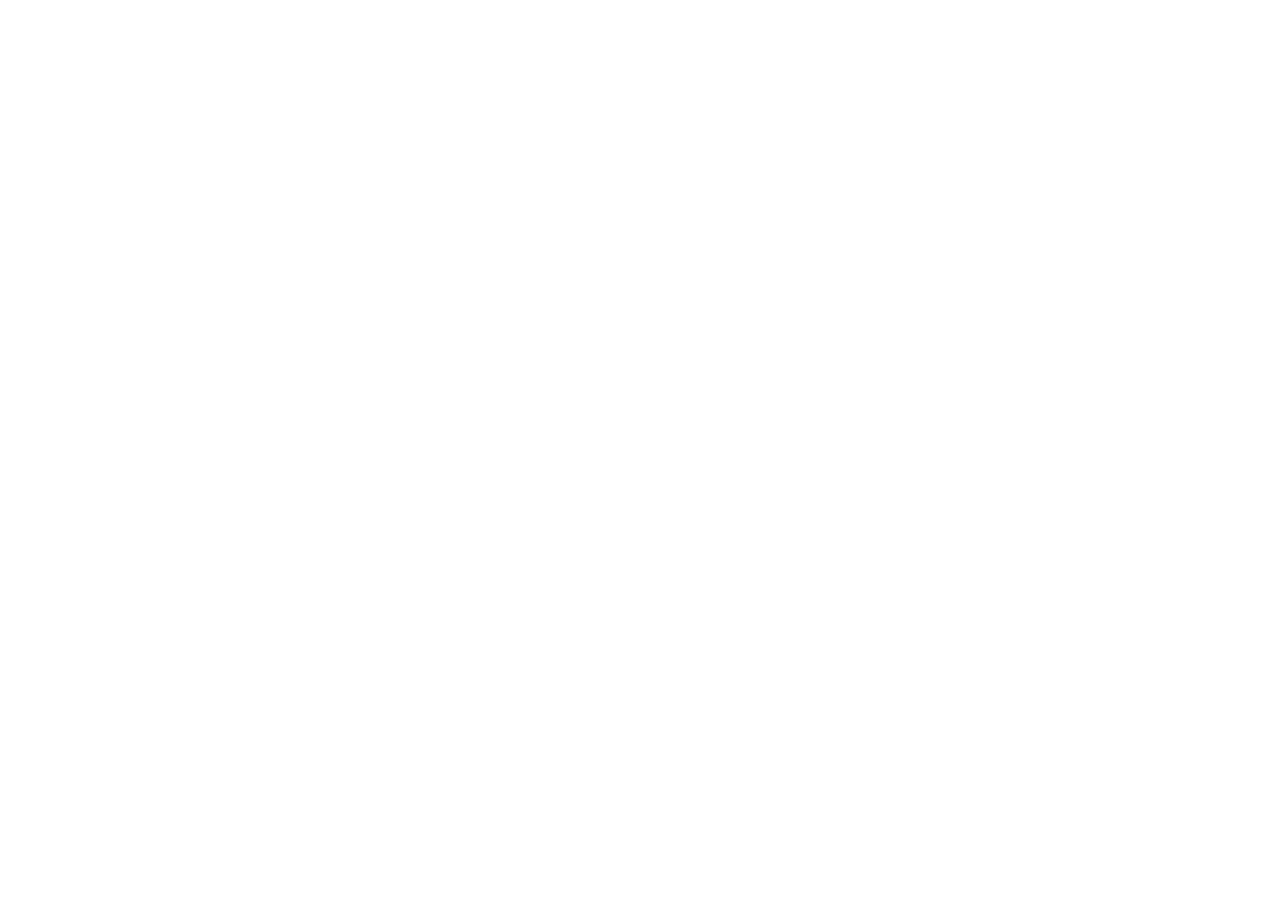
==== index.html @ 8c924928 "began coding html files" ====
<!DOCTYPE html>
<html lang="en">
  <head>
    <meta charset="UTF-8" />
    <meta name="viewport" content="width=device-width, initial-scale=1.0" />
    <title>Eric Griffin</title>
    <link rel="stylesheet" href="style.css" />
    <script src="javascript.js"></script>
  </head>
  <body>
    <header></header>
    <main></main>
    <footer></footer>
  </body>
</html>
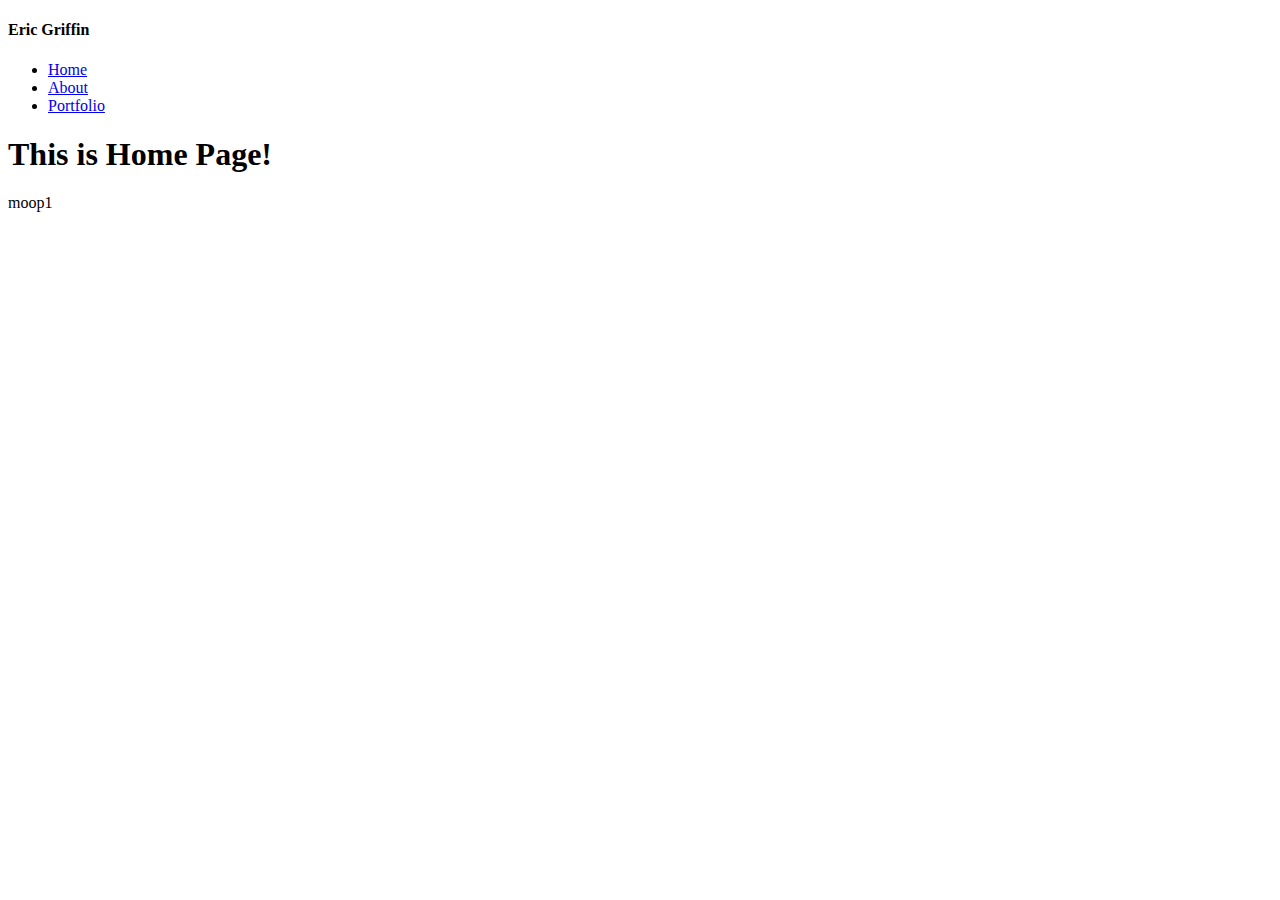
==== commit 5e3ea6dc: "added navigation bar in header to home page and linked to other pages" ====
--- a/index.html
+++ b/index.html
@@ -8,8 +8,25 @@
     <script src="javascript.js"></script>
   </head>
   <body>
-    <header></header>
+    <header>
+      <nav>
+        <div class="heading">
+          <h4>Eric Griffin</h4>
+        </div>
+
+        <ul class="nav-links">
+          <li><a class="active" href="index.html">Home</a></li>
+
+          <li><a href="about.html">About</a></li>
+
+          <li><a href="portfolio.html">Portfolio</a></li>
+        </ul>
+      </nav>
+
+      <div class="body-text"><h1>This is Home Page!</h1></div>
+    </header>
     <main></main>
+    <p>moop1</p>
     <footer></footer>
   </body>
 </html>
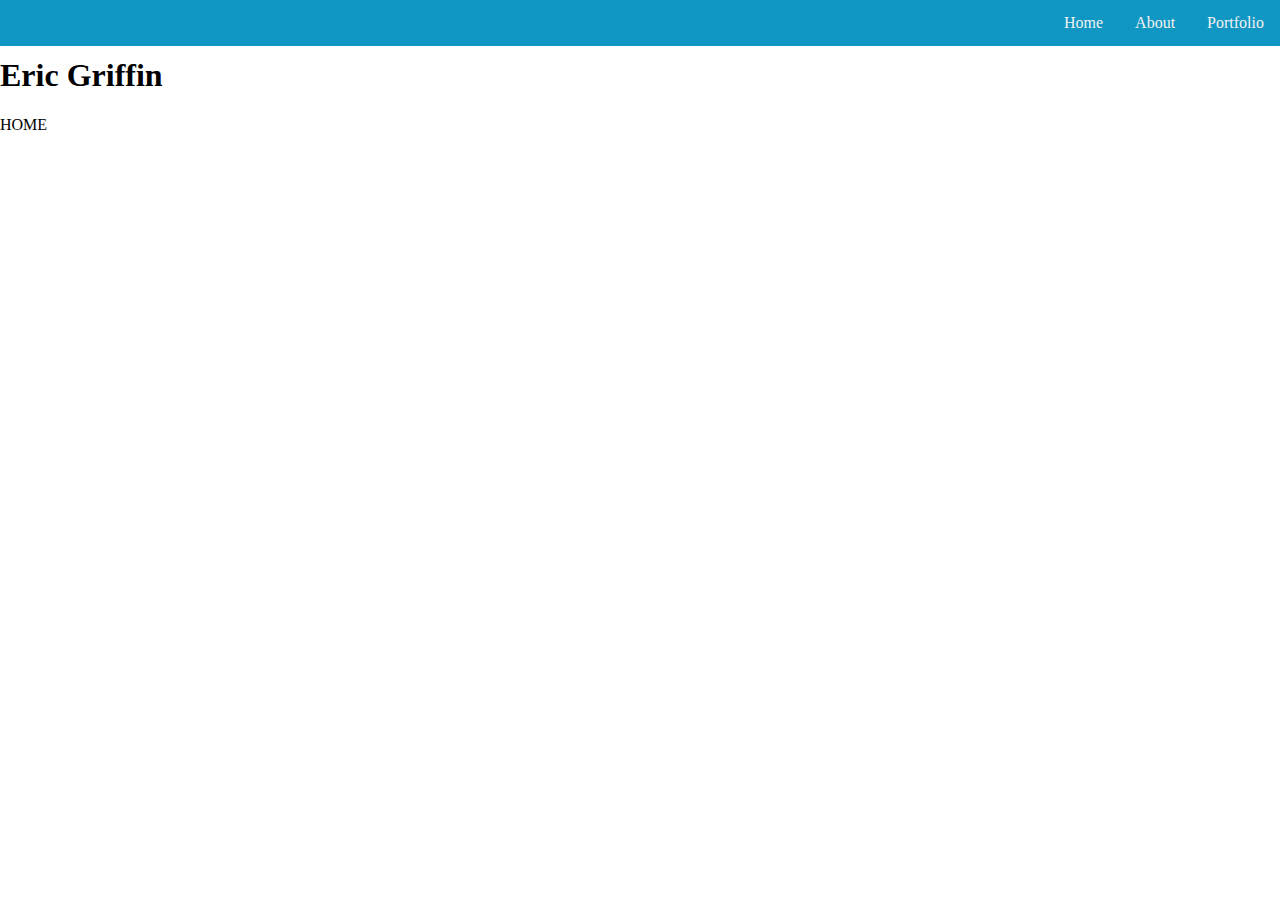
==== commit b2e75dd9: "reworked code on fixed navbar and styled the elements" ====
--- a/index.html
+++ b/index.html
@@ -9,24 +9,19 @@
   </head>
   <body>
     <header>
-      <nav>
-        <div class="heading">
-          <h4>Eric Griffin</h4>
-        </div>
+      <div class="navbar">
+        <a href="portfolio.html">Portfolio</a>
+        <a href="about.html">About</a>
+        <a href="index.html">Home</a>
+      </div>
+    </header>
+    <br />
+    <br />
+    <section>
+      <h1>Eric Griffin</h1>
+      <p>HOME</p>
+    </section>
 
-        <ul class="nav-links">
-          <li><a class="active" href="index.html">Home</a></li>
-
-          <li><a href="about.html">About</a></li>
-
-          <li><a href="portfolio.html">Portfolio</a></li>
-        </ul>
-      </nav>
-
-      <div class="body-text"><h1>This is Home Page!</h1></div>
-    </header>
-    <main></main>
-    <p>moop1</p>
     <footer></footer>
   </body>
 </html>
--- a/style.css
+++ b/style.css
@@ -0,0 +1,34 @@
+header {
+  padding: 0;
+  margin: 0;
+}
+
+body {
+  margin: 0;
+}
+h4 {
+  float: left;
+  display: inline-block;
+  text-align: center;
+  padding: 14px 16px;
+  margin: 0;
+  color: white;
+  font-size: medium;
+  font-family: Georgia, "Times New Roman", Times, serif;
+}
+.navbar {
+  overflow: hidden;
+  background-color: #1096c2;
+  position: fixed;
+  top: 0;
+  width: 100%;
+}
+
+.navbar a {
+  float: right;
+  display: block;
+  color: #f2f2f2;
+  text-align: center;
+  padding: 14px 16px;
+  text-decoration: none;
+}
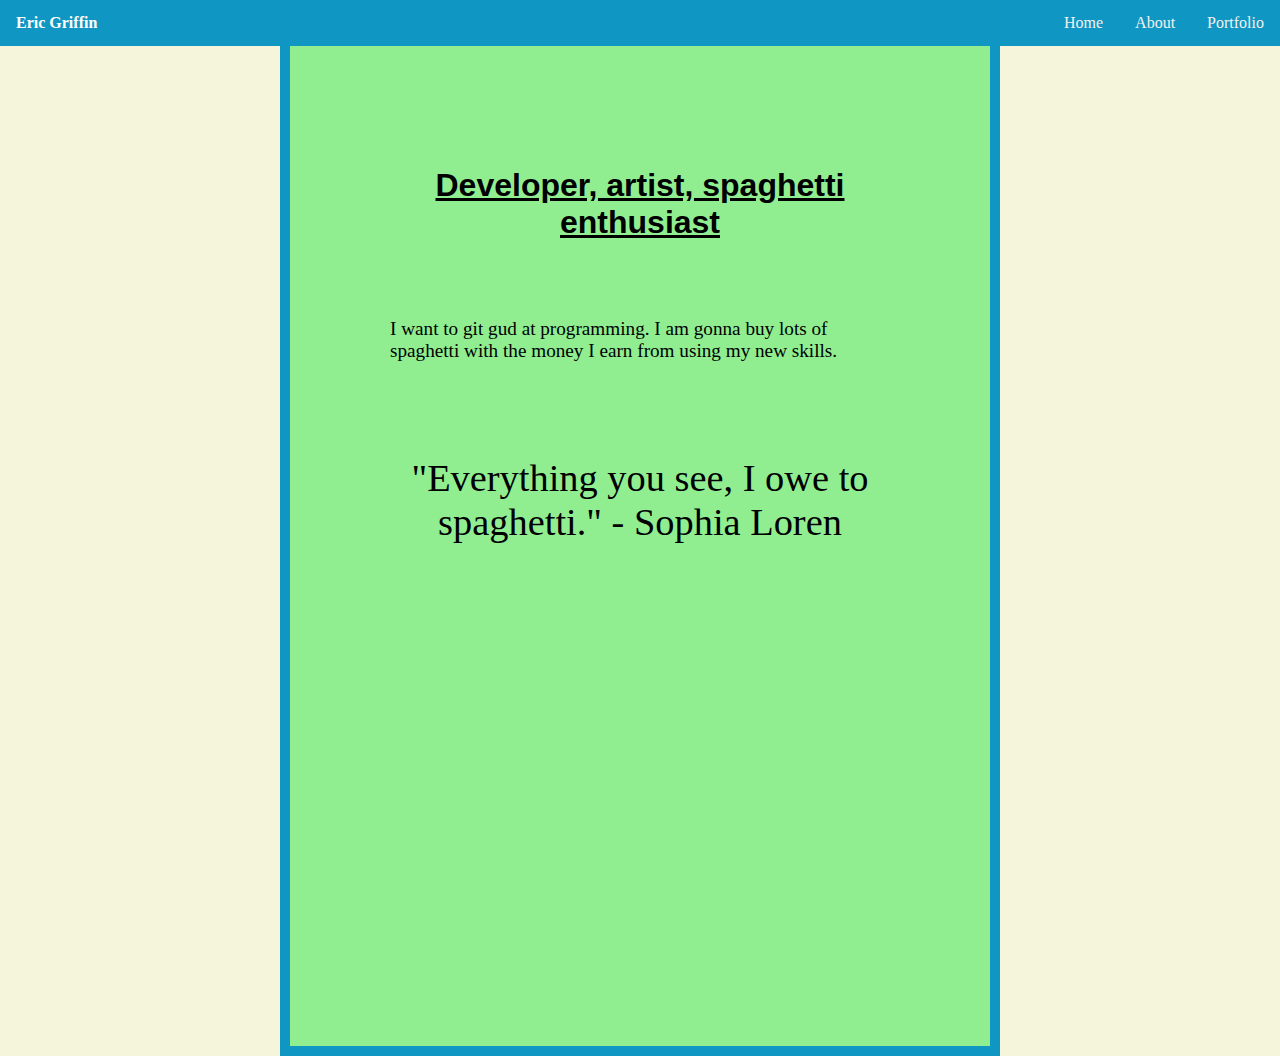
==== commit 44f0cb7b: "added page elements to the homepage" ====
--- a/index.html
+++ b/index.html
@@ -10,6 +10,7 @@
   <body>
     <header>
       <div class="navbar">
+        <h4>Eric Griffin</h4>
         <a href="portfolio.html">Portfolio</a>
         <a href="about.html">About</a>
         <a href="index.html">Home</a>
@@ -17,10 +18,23 @@
     </header>
     <br />
     <br />
-    <section>
-      <h1>Eric Griffin</h1>
-      <p>HOME</p>
-    </section>
+
+    <article>
+      <div class="box">
+        <h1>Developer, artist, spaghetti enthusiast</h1>
+        <br />
+        <br />
+        <p>
+          I want to git gud at programming. I am gonna buy lots of spaghetti
+          with the money I earn from using my new skills.
+        </p>
+        <br />
+        <br />
+        <div class="quotetext">
+          <p>"Everything you see, I owe to spaghetti." - Sophia Loren</p>
+        </div>
+      </div>
+    </article>
 
     <footer></footer>
   </body>
--- a/style.css
+++ b/style.css
@@ -1,6 +1,10 @@
 header {
   padding: 0;
   margin: 0;
+}
+
+html {
+  background-color: beige;
 }
 
 body {
@@ -32,3 +36,32 @@
   padding: 14px 16px;
   text-decoration: none;
 }
+
+.box {
+  width: 500px;
+  height: 800px;
+  padding: 100px;
+  border: 10px solid #1096c2;
+  margin: auto;
+  display: inline-flexbox;
+  justify-content: center;
+  background-color: lightgreen;
+}
+
+h1 {
+  text-decoration: underline;
+  font-size: xx-large;
+  text-align: center;
+  font-weight: bold;
+  font-family: "Gill Sans", "Gill Sans MT", Calibri, "Trebuchet MS", sans-serif;
+}
+
+.quotetext {
+  text-align: center;
+  font-family: cursive;
+  font-size: xx-large;
+}
+
+p {
+  font-size: larger;
+}
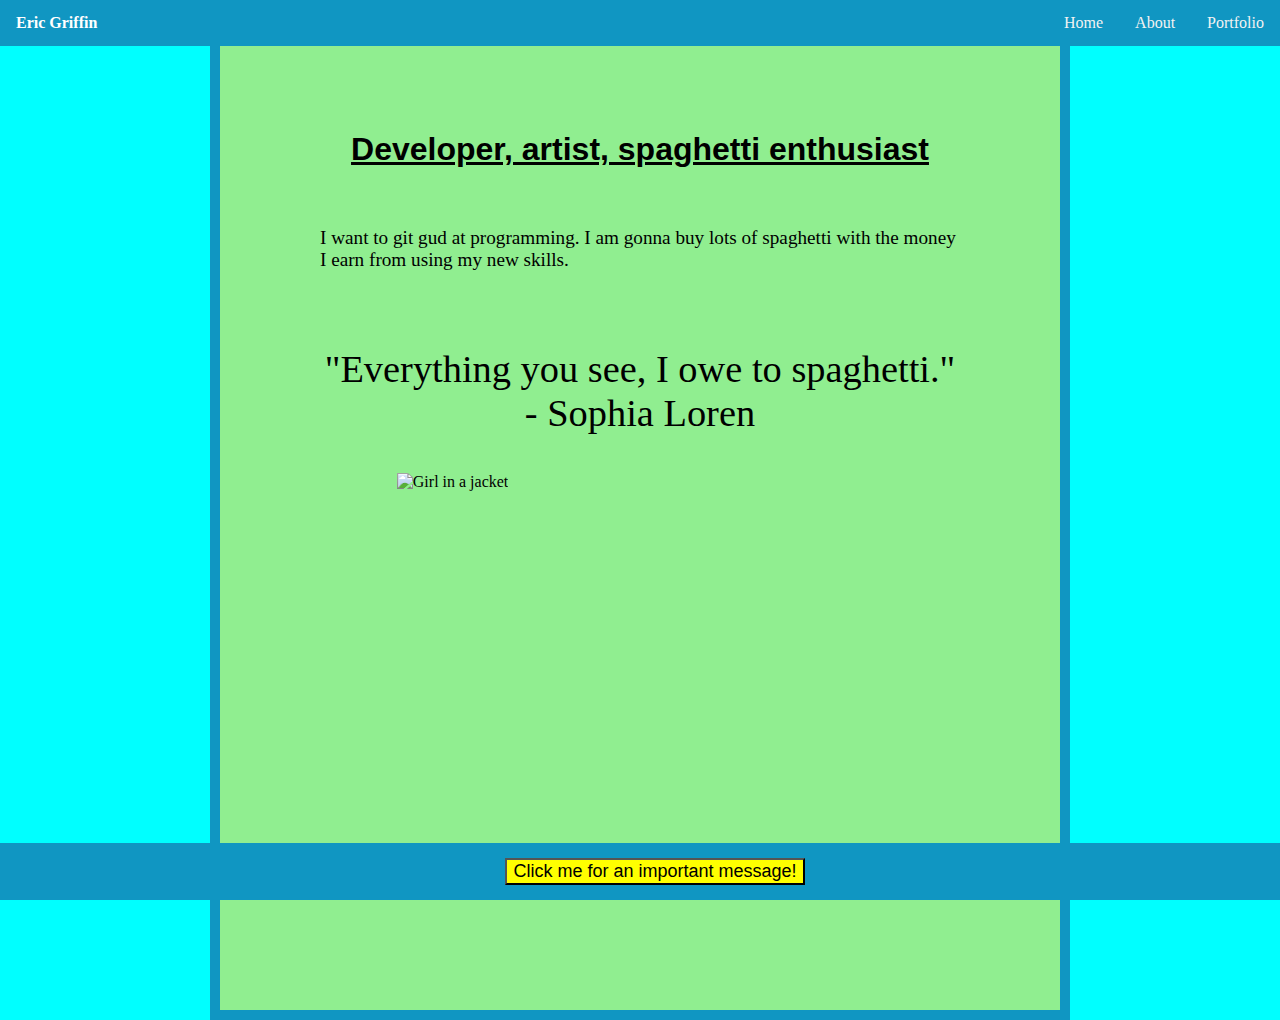
==== commit e4b9fb66: "Implemented and styled fixed footer with Button that creates JS Hello World Alert" ====
--- a/index.html
+++ b/index.html
@@ -16,26 +16,35 @@
         <a href="index.html">Home</a>
       </div>
     </header>
-    <br />
-    <br />
 
     <article>
       <div class="box">
         <h1>Developer, artist, spaghetti enthusiast</h1>
         <br />
-        <br />
+
         <p>
           I want to git gud at programming. I am gonna buy lots of spaghetti
           with the money I earn from using my new skills.
         </p>
         <br />
-        <br />
+
         <div class="quotetext">
           <p>"Everything you see, I owe to spaghetti." - Sophia Loren</p>
         </div>
+
+        <img
+          class="homepic"
+          src="https://www.allrecipes.com/thmb/ZO5edyo6JhS1ZFELyDepR0Y170w=/1500x0/filters:no_upscale():max_bytes(150000):strip_icc()/21353-italian-spaghetti-sauce-with-meatballs-DDMFS-4x3-a9a1528b4f06483dbec38d0c2945c378.jpg"
+          alt="Girl in a jacket"
+          width="80%"
+        />
       </div>
     </article>
 
-    <footer></footer>
+    <footer>
+      <button onclick="AlertFunction()" class="button">
+        Click me for an important message!
+      </button>
+    </footer>
   </body>
 </html>
--- a/style.css
+++ b/style.css
@@ -4,7 +4,7 @@
 }
 
 html {
-  background-color: beige;
+  background-color: aqua;
 }
 
 body {
@@ -38,7 +38,7 @@
 }
 
 .box {
-  width: 500px;
+  width: 50%;
   height: 800px;
   padding: 100px;
   border: 10px solid #1096c2;
@@ -65,3 +65,25 @@
 p {
   font-size: larger;
 }
+
+footer {
+  overflow: hidden;
+  background-color: #1096c2;
+  position: fixed;
+  bottom: 0px;
+  width: 100%;
+  padding: 15px;
+  display: block;
+  justify-content: center;
+  text-align: center;
+}
+
+.button {
+  font-size: large;
+  background-color: yellow;
+  color: black;
+}
+
+.homepic {
+  padding-inline: 12%;
+}
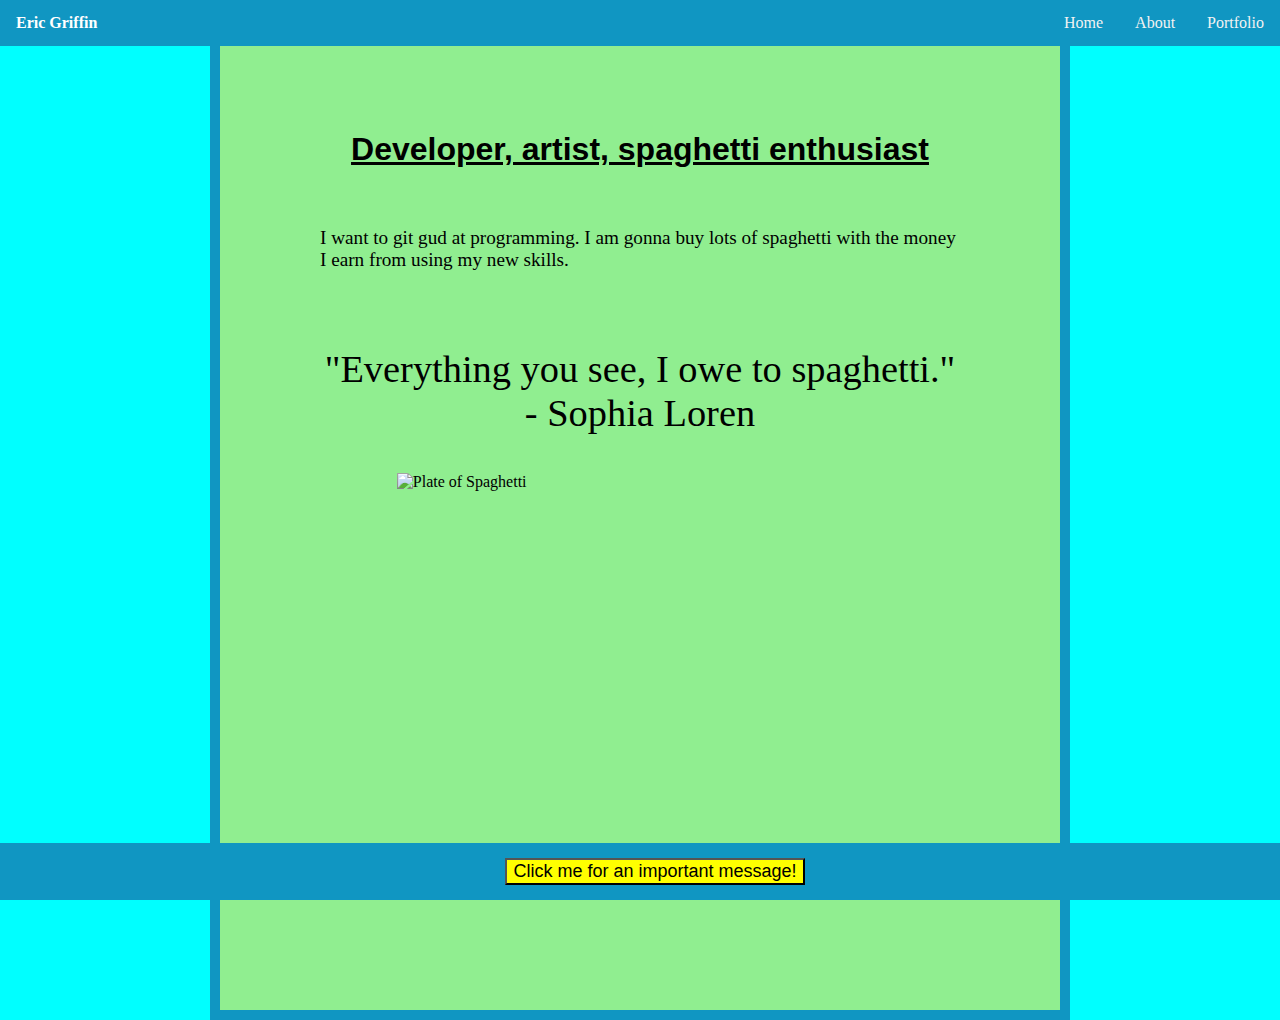
==== commit a9751f64: "Added page elements to About Page and changed CSS elements" ====
--- a/index.html
+++ b/index.html
@@ -35,7 +35,7 @@
         <img
           class="homepic"
           src="https://www.allrecipes.com/thmb/ZO5edyo6JhS1ZFELyDepR0Y170w=/1500x0/filters:no_upscale():max_bytes(150000):strip_icc()/21353-italian-spaghetti-sauce-with-meatballs-DDMFS-4x3-a9a1528b4f06483dbec38d0c2945c378.jpg"
-          alt="Girl in a jacket"
+          alt="Plate of Spaghetti"
           width="80%"
         />
       </div>
--- a/style.css
+++ b/style.css
@@ -87,3 +87,21 @@
 .homepic {
   padding-inline: 12%;
 }
+
+.box2 {
+  width: 50%;
+  height: 100%;
+  padding: 70px;
+  border: 10px solid #1096c2;
+  margin: auto;
+  display: block;
+
+  background-color: lightgreen;
+}
+
+h2 {
+  margin-bottom: 0px;
+  margin-top: 0px;
+  padding: 0px;
+  text-decoration: underline;
+}
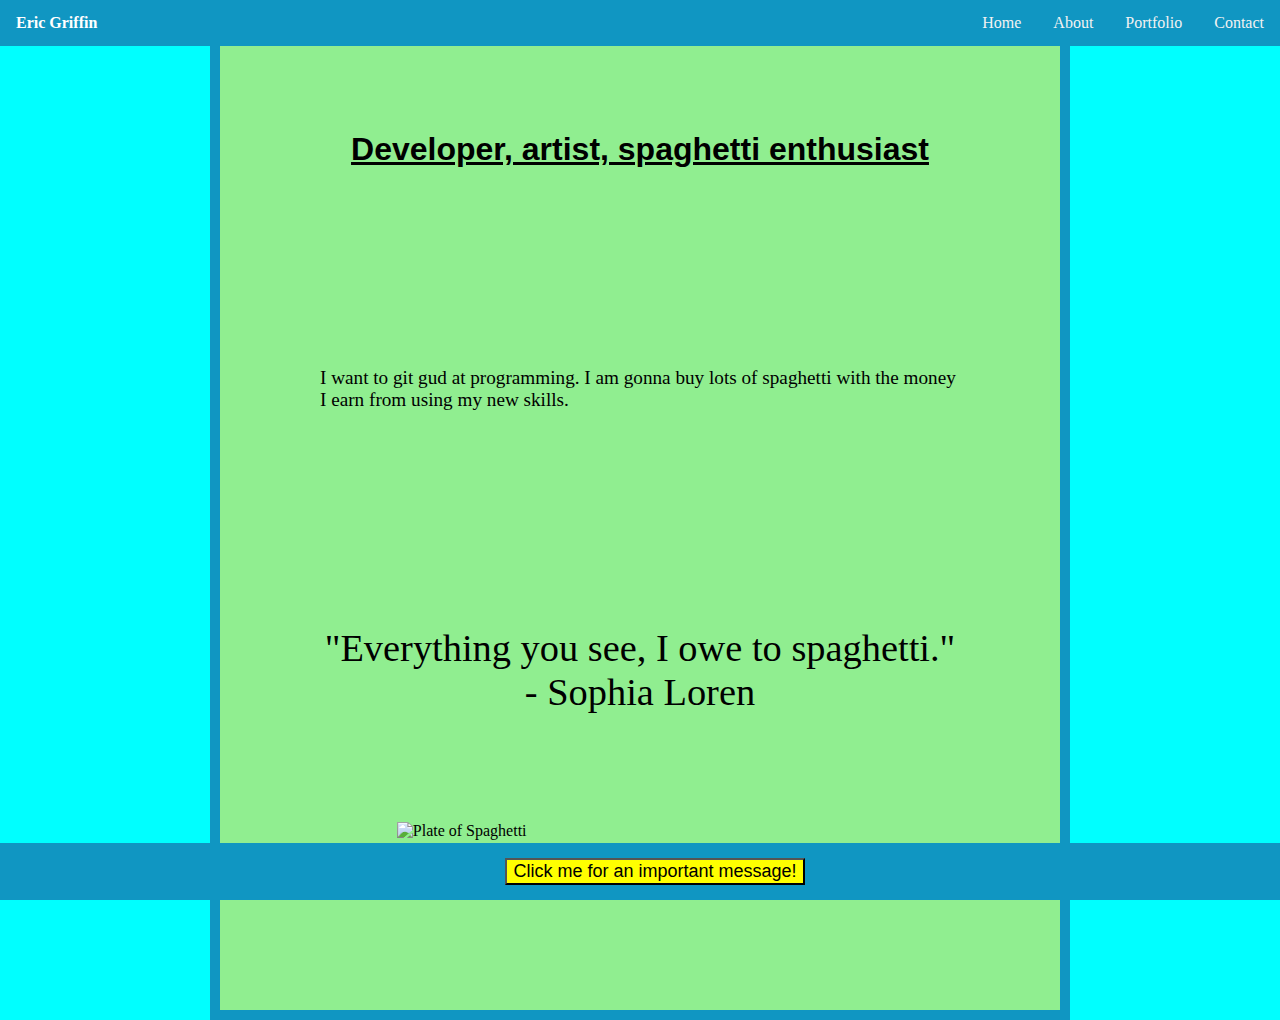
==== commit cb5d1579: "added some CSS to contact page and new Contact link to header for each page" ====
--- a/index.html
+++ b/index.html
@@ -11,6 +11,7 @@
     <header>
       <div class="navbar">
         <h4>Eric Griffin</h4>
+        <a href="contact.html">Contact</a>
         <a href="portfolio.html">Portfolio</a>
         <a href="about.html">About</a>
         <a href="index.html">Home</a>
--- a/style.css
+++ b/style.css
@@ -4,7 +4,7 @@
 }
 
 html {
-  background-color: aqua;
+  background-color: aqua !important;
 }
 
 body {
@@ -12,7 +12,7 @@
 }
 h4 {
   float: left;
-  display: inline-block;
+
   text-align: center;
   padding: 14px 16px;
   margin: 0;
@@ -43,7 +43,7 @@
   padding: 100px;
   border: 10px solid #1096c2;
   margin: auto;
-  display: inline-flexbox;
+  display: grid;
   justify-content: center;
   background-color: lightgreen;
 }
@@ -94,7 +94,7 @@
   padding: 70px;
   border: 10px solid #1096c2;
   margin: auto;
-  display: block;
+  display: grid;
 
   background-color: lightgreen;
 }
@@ -105,3 +105,16 @@
   padding: 0px;
   text-decoration: underline;
 }
+
+.box3 {
+  background-color: aqua;
+  display: flexbox;
+  border-style: dotted;
+  margin: 5px;
+
+  padding: 5px;
+}
+
+a:hover {
+  color: yellow;
+}
